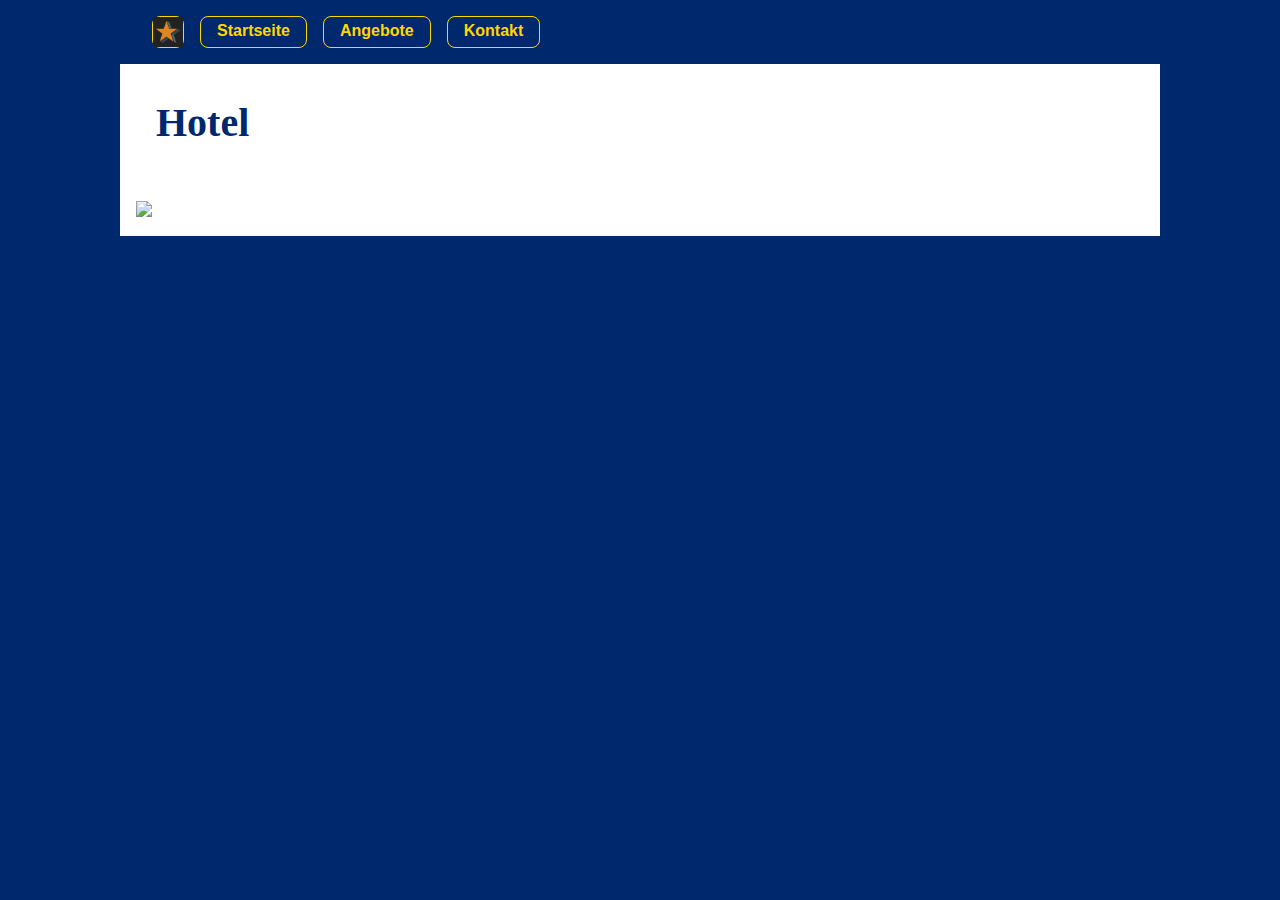
==== index.html @ 15d2dd5f "Initial COmmit" ====
<!doctype html>
<html class="no-js" lang="">
    <head>
        <meta charset="utf-8">
        <meta http-equiv="x-ua-compatible" content="ie=edge">
        <title></title>
        <meta name="description" content="">
        <meta name="viewport" content="width=device-width, initial-scale=1">

        <link rel="manifest" href="site.webmanifest">
        <link rel="apple-touch-icon" href="icon.png">
        <!-- Place favicon.ico in the root directory -->

        <link rel="stylesheet" href="css/normalize.css">
        <link rel="stylesheet" href="css/main.css">
        <link rel="stylesheet" href="css/ex.css">
    </head>
    <nav>
        <ul id="navigation">
            <li><img src="icon.png">
            </li>
            <li><a href="./index.html">Startseite</a>
            </li>
            <li><a href="./angebote.html">Angebote</a>
            </li>
            <li><a href="./kontakt.html">Kontakt</a>
            </li>
        </ul>
    </nav>
    <section id="part_1">
    <body>
        <!--[if lte IE 9]>
            <p class="browserupgrade">You are using an <strong>outdated</strong> browser. Please <a href="https://browsehappy.com/">upgrade your browser</a> to improve your experience and security.</p>
        <![endif]-->

        <!-- Add your site or application content here -->
        <h1>Hotel</h1>
        <img src="https://upload.wikimedia.org/wikipedia/commons/6/69/Hotel_Bristol_w_Warszawie.JPG">
        <script src="js/vendor/modernizr-3.5.0.min.js"></script>
        <script src="https://code.jquery.com/jquery-3.2.1.min.js" integrity="sha256-hwg4gsxgFZhOsEEamdOYGBf13FyQuiTwlAQgxVSNgt4=" crossorigin="anonymous"></script>
        <script>window.jQuery || document.write('<script src="js/vendor/jquery-3.2.1.min.js"><\/script>')</script>
        <script src="js/plugins.js"></script>
        <script src="js/main.js"></script>

        <!-- Google Analytics: change UA-XXXXX-Y to be your site's ID. -->
        <script>
            window.ga=function(){ga.q.push(arguments)};ga.q=[];ga.l=+new Date;
            ga('create','UA-XXXXX-Y','auto');ga('send','pageview')
        </script>
        <script src="https://www.google-analytics.com/analytics.js" async defer></script>
    </body>
    </section>
</html>
---- css/main.css ----
/*! HTML5 Boilerplate v6.0.1 | MIT License | https://html5boilerplate.com/ */

/*
 * What follows is the result of much research on cross-browser styling.
 * Credit left inline and big thanks to Nicolas Gallagher, Jonathan Neal,
 * Kroc Camen, and the H5BP dev community and team.
 */

/* ==========================================================================
   Base styles: opinionated defaults
   ========================================================================== */

html {
    color: #222;
    font-size: 1em;
    line-height: 1.4;
}

/*
 * Remove text-shadow in selection highlight:
 * https://twitter.com/miketaylr/status/12228805301
 *
 * Vendor-prefixed and regular ::selection selectors cannot be combined:
 * https://stackoverflow.com/a/16982510/7133471
 *
 * Customize the background color to match your design.
 */

::-moz-selection {
    background: #b3d4fc;
    text-shadow: none;
}

::selection {
    background: #b3d4fc;
    text-shadow: none;
}

/*
 * A better looking default horizontal rule
 */

hr {
    display: block;
    height: 1px;
    border: 0;
    border-top: 1px solid #ccc;
    margin: 1em 0;
    padding: 0;
}

/*
 * Remove the gap between audio, canvas, iframes,
 * images, videos and the bottom of their containers:
 * https://github.com/h5bp/html5-boilerplate/issues/440
 */

audio,
canvas,
iframe,
img,
svg,
video {
    vertical-align: middle;
}

/*
 * Remove default fieldset styles.
 */

fieldset {
    border: 0;
    margin: 0;
    padding: 0;
}

/*
 * Allow only vertical resizing of textareas.
 */

textarea {
    resize: vertical;
}

/* ==========================================================================
   Browser Upgrade Prompt
   ========================================================================== */

.browserupgrade {
    margin: 0.2em 0;
    background: #ccc;
    color: #000;
    padding: 0.2em 0;
}

/* ==========================================================================
   Author's custom styles
   ========================================================================== */

















/* ==========================================================================
   Helper classes
   ========================================================================== */

/*
 * Hide visually and from screen readers
 */

.hidden {
    display: none !important;
}

/*
 * Hide only visually, but have it available for screen readers:
 * https://snook.ca/archives/html_and_css/hiding-content-for-accessibility
 *
 * 1. For long content, line feeds are not interpreted as spaces and small width
 *    causes content to wrap 1 word per line:
 *    https://medium.com/@jessebeach/beware-smushed-off-screen-accessible-text-5952a4c2cbfe
 */

.visuallyhidden {
    border: 0;
    clip: rect(0 0 0 0);
    -webkit-clip-path: inset(50%);
    clip-path: inset(50%);
    height: 1px;
    margin: -1px;
    overflow: hidden;
    padding: 0;
    position: absolute;
    width: 1px;
    white-space: nowrap; /* 1 */
}

/*
 * Extends the .visuallyhidden class to allow the element
 * to be focusable when navigated to via the keyboard:
 * https://www.drupal.org/node/897638
 */

.visuallyhidden.focusable:active,
.visuallyhidden.focusable:focus {
    clip: auto;
    -webkit-clip-path: none;
    clip-path: none;
    height: auto;
    margin: 0;
    overflow: visible;
    position: static;
    width: auto;
    white-space: inherit;
}

/*
 * Hide visually and from screen readers, but maintain layout
 */

.invisible {
    visibility: hidden;
}

/*
 * Clearfix: contain floats
 *
 * For modern browsers
 * 1. The space content is one way to avoid an Opera bug when the
 *    `contenteditable` attribute is included anywhere else in the document.
 *    Otherwise it causes space to appear at the top and bottom of elements
 *    that receive the `clearfix` class.
 * 2. The use of `table` rather than `block` is only necessary if using
 *    `:before` to contain the top-margins of child elements.
 */

.clearfix:before,
.clearfix:after {
    content: " "; /* 1 */
    display: table; /* 2 */
}

.clearfix:after {
    clear: both;
}

/* ==========================================================================
   EXAMPLE Media Queries for Responsive Design.
   These examples override the primary ('mobile first') styles.
   Modify as content requires.
   ========================================================================== */

@media only screen and (min-width: 35em) {
    /* Style adjustments for viewports that meet the condition */
}

@media print,
       (-webkit-min-device-pixel-ratio: 1.25),
       (min-resolution: 1.25dppx),
       (min-resolution: 120dpi) {
    /* Style adjustments for high resolution devices */
}

/* ==========================================================================
   Print styles.
   Inlined to avoid the additional HTTP request:
   http://www.phpied.com/delay-loading-your-print-css/
   ========================================================================== */

@media print {
    *,
    *:before,
    *:after {
        background: transparent !important;
        color: #000 !important; /* Black prints faster:
                                   http://www.sanbeiji.com/archives/953 */
        box-shadow: none !important;
        text-shadow: none !important;
    }

    a,
    a:visited {
        text-decoration: underline;
    }

    a[href]:after {
        content: " (" attr(href) ")";
    }

    abbr[title]:after {
        content: " (" attr(title) ")";
    }

    /*
     * Don't show links that are fragment identifiers,
     * or use the `javascript:` pseudo protocol
     */

    a[href^="#"]:after,
    a[href^="javascript:"]:after {
        content: "";
    }

    pre {
        white-space: pre-wrap !important;
    }
    pre,
    blockquote {
        border: 1px solid #999;
        page-break-inside: avoid;
    }

    /*
     * Printing Tables:
     * http://css-discuss.incutio.com/wiki/Printing_Tables
     */

    thead {
        display: table-header-group;
    }

    tr,
    img {
        page-break-inside: avoid;
    }

    p,
    h2,
    h3 {
        orphans: 3;
        widows: 3;
    }

    h2,
    h3 {
        page-break-after: avoid;
    }
}
---- css/ex.css ----
* {
    box-sizing: border-box;
}

html {
    background: #00296d;
    font-family: Arial, Helvetica, sans-serif;
    margin: 0;
    padding: 0;
}

body {
    position: relative;
    max-width: 65em;
    margin: 0em auto;
}

main {
    display: block;
    /* für IE */

    height: auto;
}

section {
    padding: 3em 1em 1em;
    width: 100%;
    background: white;
}


img {
    border: none;
    max-width: 100%;
    max-height: 100%;
}

h1 {
    color: #00296d;
    padding: 0.5em;
    font-size: 2.5em;
}

h2 {
    font-family: Arial, Helvetica, sans-serif;
    margin: 0 0 0.5em 0;
    color: #003478;
}

h3 {
    font-family: Arial, Helvetica, sans-serif;
    margin: 0;
    padding: 0;
    color: darkorange;
}

#navigation {
    position: absolute;
    top: 0;
    left: 0;
    z-index: 99;
    margin: 0;
    padding: 1em;
    width: 100%;
    background: #00296d;
    list-style: none;
}

#navigation li {
    float: left;
    height: 2em;
    text-align: center;
    margin: 0;
    border: solid 1px gold;
    border-radius: .5em;
    line-height: 150%;
    font-family: Arial bold, Helvetica, sans-serif;
    margin: 0 0 0 1em;
}

#navigation li a,
#navigation li a:link,
#navigation li a:visited {
    text-decoration: none;
    display: block;
    height: 2em;
    color: gold;
    font-weight: bold;
    padding: 0.1em 1em;
}

#navigation li a:hover,
#navigation li a:focus,
#navigation li a:active {
    background: gold;
    color: #00296d;
    border-radius: .5em;
}


/*DL, DT, DD Datenliste*/

dt {
    float: left;
    clear: left;
    width: 130px;
    font-size: 1em;
    font-weight: bold;
}

dd {
    margin: 0 0 5px 135px;
    padding: 0 0 0.5em 0;
    font-size: 1.5em;
}

.flag {
    display: block;
    position: relative;
    overflow: hidden;
    width: 3em;
    height: 2em;
    background: white;
    border: 1px solid #333;
}



.yy {
    position: absolute;
    background: #fff;
    height: 0;
    width: 1.4em;
    left: .8em;
    top: 0.3em;
    border-top: .7em solid #c40e2f;
    /*dark red*/

    border-bottom: .7em solid blue;
    border-left: 0;
    border-right: 0;
    border-radius: 1em;
}

.yin {
    position: absolute;
    top: -0.35em;
    left: 0em;
    background: #c40e2f;
    width: 0.7em;
    height: 0.7em;
    border-radius: 1em;
}

.yang {
    position: absolute;
    top: -0.35em;
    left: 0.7em;
    background: #003478;
    width: 0.7em;
    height: 0.7em;
    border-radius: 1em;
}

#strcontainer1 {
    position: absolute;
    font-size: 0.5em;
    top: 0em;
    left: 0.4em;
    -webkit-transform: rotate(-45deg);
    transform: rotate(-45deg);
}

#strcontainer2 {
    position: absolute;
    font-size: 0.5em;
    top: 0em;
    right: 0.4em;
    -webkit-transform: rotate(45deg);
    transform: rotate(45deg);
}

#strcontainer3 {
    position: absolute;
    font-size: 0.5em;
    bottom: 0em;
    left: 0.4em;
    -webkit-transform: rotate(45deg);
    transform: rotate(45deg);
}

#strcontainer4 {
    position: absolute;
    font-size: 0.5em;
    bottom: 0em;
    right: 0.4em;
    -webkit-transform: rotate(-45deg);
    transform: rotate(-45deg);
}
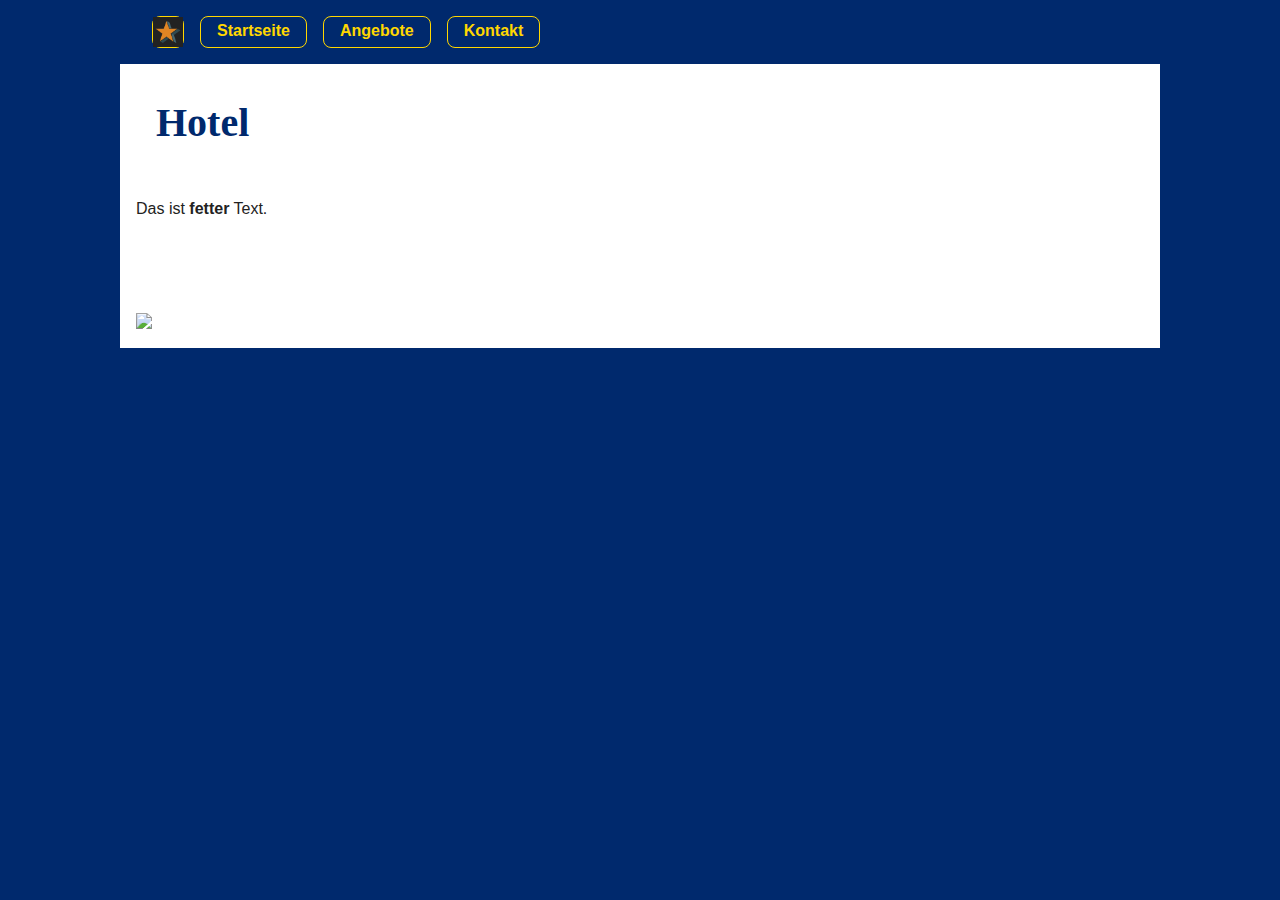
==== commit 9b9bd2cb: "Clean Up" ====
--- a/index.html
+++ b/index.html
@@ -35,6 +35,7 @@
 
         <!-- Add your site or application content here -->
         <h1>Hotel</h1>
+        Das ist <b>fetter</b> Text.<br><br><br><br><br>
         <img src="https://upload.wikimedia.org/wikipedia/commons/6/69/Hotel_Bristol_w_Warszawie.JPG">
         <script src="js/vendor/modernizr-3.5.0.min.js"></script>
         <script src="https://code.jquery.com/jquery-3.2.1.min.js" integrity="sha256-hwg4gsxgFZhOsEEamdOYGBf13FyQuiTwlAQgxVSNgt4=" crossorigin="anonymous"></script>
--- a/css/ex.css
+++ b/css/ex.css
@@ -52,6 +52,14 @@
     margin: 0;
     padding: 0;
     color: darkorange;
+}
+ul {
+    list-style-type: circle;
+}
+
+ol {
+    background: #ff9999;
+    padding: 20px;
 }
 
 #navigation {
